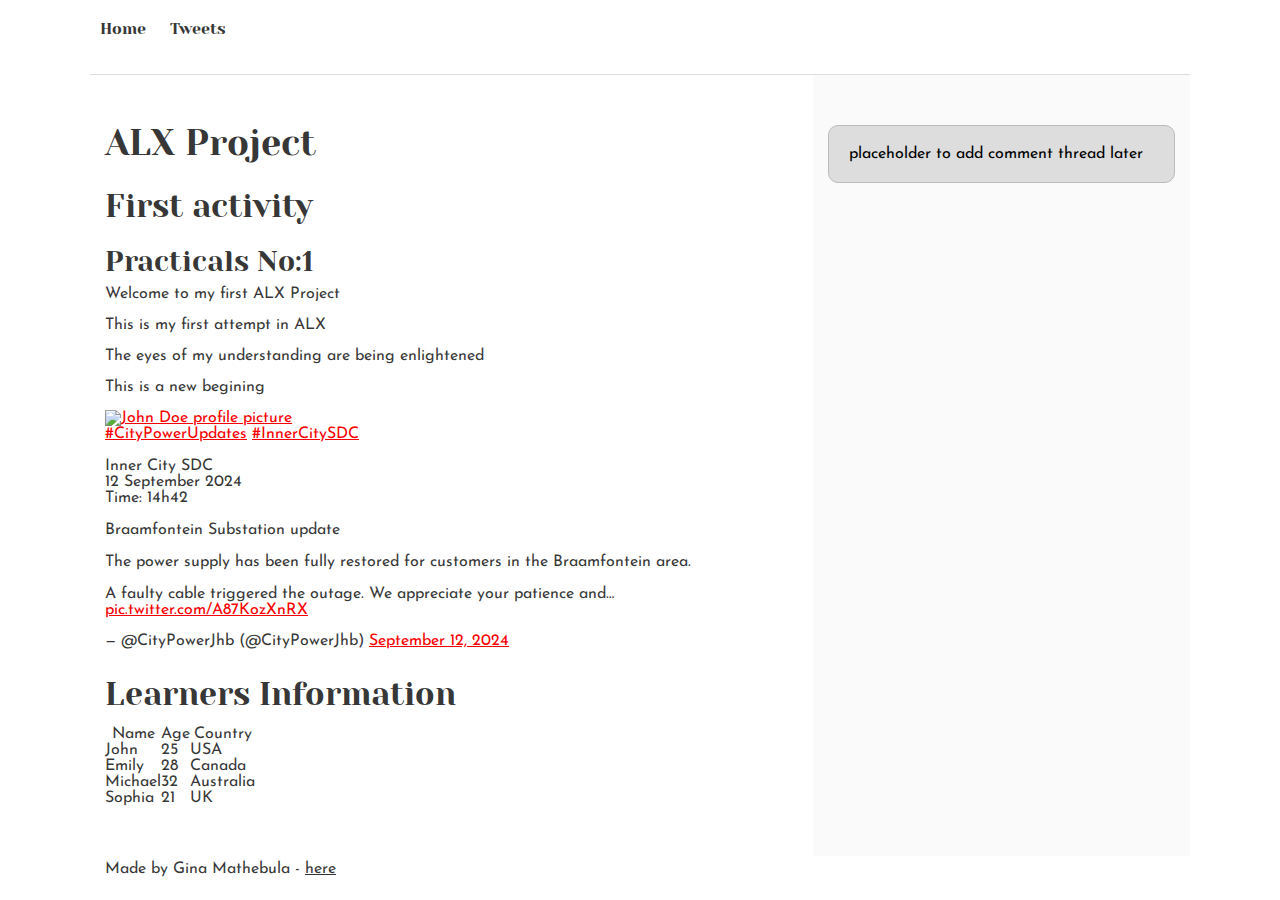
==== css_basic/index.html @ b574c306 "adding style css" ====
<!DOCTYPE html>
<html lang="en">
<head>
    <meta charset="UTF-8">
    <meta name="viewport" content="width=device-width, initial-scale=1.0">
    <link href="base.css" rel="stylesheet">
    <link href="styles.css" rel="stylesheet">
    <title>Document</title>
</head>
<body>
    <header>

    <ul>
        <li><a href="index.html">Home</a></li>
        <li><a href="tweets.html">Tweets</a></li>
    </ul>

</header>

<main>
        <article>
            <h1>ALX Project</h1>
            <h2>First activity</h2>
            <h3>Practicals No:1</h3>

            <p>Welcome to my first ALX Project</p>
            <p>This is my first attempt in ALX</p>
            <p>The eyes of my understanding are being enlightened</p>
            <p>This is a new begining</p>

      <a href="https://www.adumo.com/">
    <img src="../Images/pic.png" alt="John Doe profile picture" />
      </a>
            <blockquote class="twitter-tweet"><p lang="en" dir="ltr"><a href="https://twitter.com/hashtag/CityPowerUpdates?src=hash&amp;ref_src=twsrc%5Etfw">#CityPowerUpdates</a> <a href="https://twitter.com/hashtag/InnerCitySDC?src=hash&amp;ref_src=twsrc%5Etfw">#InnerCitySDC</a> <br><br>Inner City SDC <br>12 September 2024 <br>Time: 14h42<br><br> Braamfontein Substation update<br><br>The power supply has been fully restored for customers in the Braamfontein area.<br><br>A faulty cable triggered the outage. We appreciate your patience and… <a href="https://t.co/A87KozXnRX">pic.twitter.com/A87KozXnRX</a></p>&mdash; @CityPowerJhb (@CityPowerJhb) <a href="https://twitter.com/CityPowerJhb/status/1834211894317531621?ref_src=twsrc%5Etfw">September 12, 2024</a></blockquote> <script async src="https://platform.twitter.com/widgets.js" charset="utf-8"></script>
    
            <h2>Learners Information</h2>
                <table>
                    <thead>
                        <tr>
                            <th>Name</th>
                            <th>Age</th>
                            <th>Country</th>
                        </tr>
                    </thead>
                    <tbody>
                        <tr>
                            <td>John</td>
                            <td>25</td>
                            <td>USA</td>
                        </tr>
                        <tr>
                            <td>Emily</td>
                            <td>28</td>
                            <td>Canada</td>
                        </tr>
                        <tr>
                            <td>Michael</td>
                            <td>32</td>
                            <td>Australia</td>
                        </tr>
                        <tr>
                            <td>Sophia</td>
                            <td>21</td>
                            <td>UK</td>
                        </tr>
                    </tbody>
                </table>
        </article>
        <aside>
            <p>placeholder to add comment thread later</p>
        </aside>
</main>
    <footer>
        <p>Made by Gina Mathebula - <a href="https://www.adumo.com" target="_blank">here</a></p>
    </footer>
    
    
    
</body>
</html>
---- css_basic/base.css ----
/* Importing webfonts */
/* (If you're learning CSS, you should disregard that) */

@import url(https://fonts.googleapis.com/css?family=Yeseva+One);
@import url(https://fonts.googleapis.com/css?family=Josefin+Sans:400,700,700italic,400italic);


/* CSS reset rules */

html, body {
	height: 100%;
	min-height: 100%;
}
html, body, div, span, applet, object, iframe,
h1, h2, h3, h4, h5, h6, p, blockquote, pre,
a, abbr, acronym, address, big, cite, code,
del, dfn, img, ins, kbd, q, s, samp,
small, strike, sub, sup, tt, var,
b, u, i, center,
dl, dt, dd,
fieldset, form, label, legend,
table, caption, tbody, tfoot, thead, tr, th, td,
article, aside, canvas, details, embed, 
figure, figcaption, footer, header, hgroup, 
menu, nav, output, ruby, section, summary,
time, mark, audio, video {
	margin: 0;
	padding: 0;
	border: 0;
	font-size: 100%;
	font: inherit;
	vertical-align: baseline;
}
/* HTML5 display-role reset for older browsers */
article, aside, details, figcaption, figure, 
footer, header, hgroup, menu, nav, section {
	display: block;
}
body {
	line-height: 1;
}
blockquote, q {
	quotes: none;
}
blockquote:before, blockquote:after,
q:before, q:after {
	content: '';
	content: none;
}
table {
	border-collapse: collapse;
	border-spacing: 0;
}


/* Fonts and colors */

body {
	font-family: 'Josefin Sans', serif;
	color: rgba(0, 0, 0, 0.8);
}
h1, h2, h3, h4, h5, h6, header {
	font-family: 'Yeseva One', sans-serif;
}
article {
}
header {
	border-bottom: 1px solid rgb(221,221,221);
	transition: border-bottom-color 1s ease;
}
header a {
	color: rgba(0, 0, 0, 0.8);
}
aside {
	background: #FAFAFA;
}
aside p {
	border: 1px solid #bbb;
	background: #ddd;
	color: black;
}
footer a {
	color: rgba(0, 0, 0, 0.8);
}
a {
	color: #F80002;
}


/* Positioning and margins */

@media (min-width: 1100px) {
	body {
		width: 1100px;
		margin: 0 auto;
	}
}

article {
	padding: 50px 15px;
}
article > *:first-child {
	margin-top: 0;
}
aside {
	padding: 50px 15px;
}
header .right {
	float: right;
	margin: 0 10px 15px;
}


/* Header */
header {
	padding: 20px 0;
	height: 80px;
}
header ul {
	list-style: none;
	margin: 0;
	padding: 0;
}
header li {
	display: inline;
	vertical-align:middle;
}
header li:first-child {
	margin: 0;
}
header li a {
	margin: 0 10px;
}
header li.logo {
	font-size: 36px;
}
header a {
	text-decoration: none;
}


/* Aside */

aside p {
	border-radius: 10px;
	padding: 20px 20px;
}


/* Footer */

footer {
	padding: 5px 15px;
	height: 80px;
}


/* Text styles and margins */

p {
	margin-bottom: 15px;
}
h1 {
	font-size: 36px;
	margin: 40px 0 20px;
}
h2 {
	font-size: 32px;
	margin: 30px 0 15px;
}
h3 {
	font-size: 28px;
	margin: 25px 0 10px;
}
h4 {
	font-size: 20px;
	font-weight: bold;
	margin: 20px 0 10px;
}
h5 {
	font-size: 18px;
	font-weight: bold;
	margin: 15px 0 10px;
}
h6 {
	font-weight: bold;
	margin: 5px 0;
}

@media (max-width: 800px) {
  body.works_on_smartphone {
  	display: block;
  }
  body.works_on_smartphone main {
  	display: block;
  }
  header .right {
  	float: none;
  }
}
---- css_basic/styles.css ----
/* CSS reset rules */

body {
    display: flex;
    flex-direction: column;
}

main {
    display: flex;
    flex-direction: row;
    flex: auto;
}

article {
    flex: 2;
    overflow: auto;

}

aside {
    flex: 1;
    overflow: auto;

}
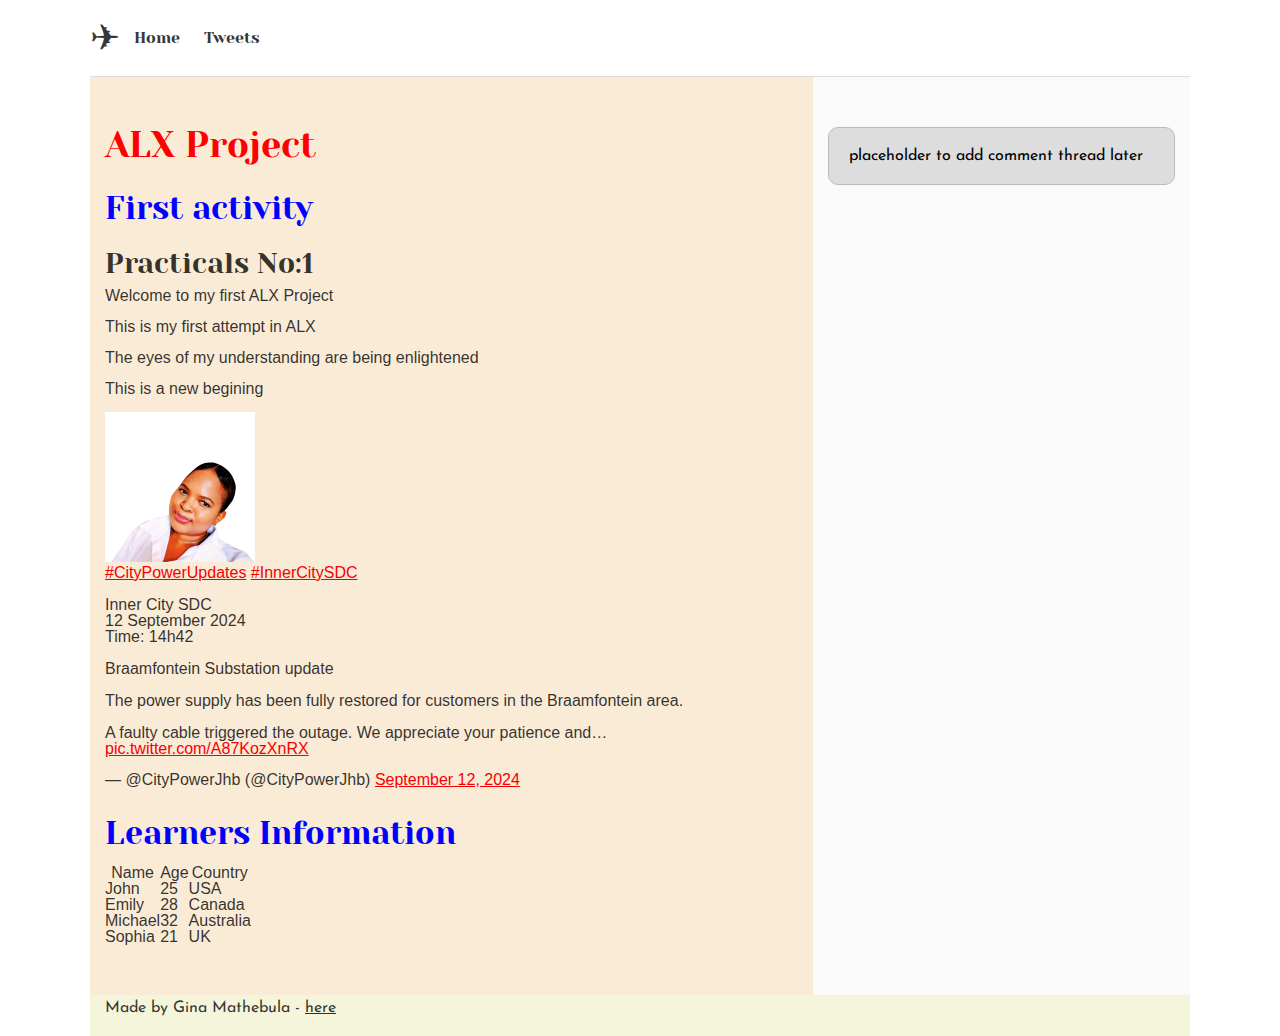
==== commit 0b350764: "css" ====
--- a/css_basic/index.html
+++ b/css_basic/index.html
@@ -7,10 +7,11 @@
     <link href="styles.css" rel="stylesheet">
     <title>Document</title>
 </head>
-<body>
+<body class="works_on_smartphone">
     <header>
 
     <ul>
+        <li class="logo">✈</li>
         <li><a href="index.html">Home</a></li>
         <li><a href="tweets.html">Tweets</a></li>
     </ul>
@@ -29,7 +30,7 @@
             <p>This is a new begining</p>
 
       <a href="https://www.adumo.com/">
-    <img src="../Images/pic.png" alt="John Doe profile picture" />
+    <img src="../Images/pic.png" alt="Gina profile picture" width="150"/>
       </a>
             <blockquote class="twitter-tweet"><p lang="en" dir="ltr"><a href="https://twitter.com/hashtag/CityPowerUpdates?src=hash&amp;ref_src=twsrc%5Etfw">#CityPowerUpdates</a> <a href="https://twitter.com/hashtag/InnerCitySDC?src=hash&amp;ref_src=twsrc%5Etfw">#InnerCitySDC</a> <br><br>Inner City SDC <br>12 September 2024 <br>Time: 14h42<br><br> Braamfontein Substation update<br><br>The power supply has been fully restored for customers in the Braamfontein area.<br><br>A faulty cable triggered the outage. We appreciate your patience and… <a href="https://t.co/A87KozXnRX">pic.twitter.com/A87KozXnRX</a></p>&mdash; @CityPowerJhb (@CityPowerJhb) <a href="https://twitter.com/CityPowerJhb/status/1834211894317531621?ref_src=twsrc%5Etfw">September 12, 2024</a></blockquote> <script async src="https://platform.twitter.com/widgets.js" charset="utf-8"></script>
     
--- a/css_basic/styles.css
+++ b/css_basic/styles.css
@@ -9,11 +9,13 @@
     display: flex;
     flex-direction: row;
     flex: auto;
+    background-color: antiquewhite;
 }
 
 article {
     flex: 2;
     overflow: auto;
+    font-family: 'Gill Sans', 'Gill Sans MT', Calibri, 'Trebuchet MS', sans-serif;
 
 }
 
@@ -21,4 +23,21 @@
     flex: 1;
     overflow: auto;
 
+}
+
+h2 {
+color: blue;
+}
+
+h1 {
+    color: red
+    }
+
+footer {
+    background-color: beige;
+    
+}
+
+blockquote {
+
 }